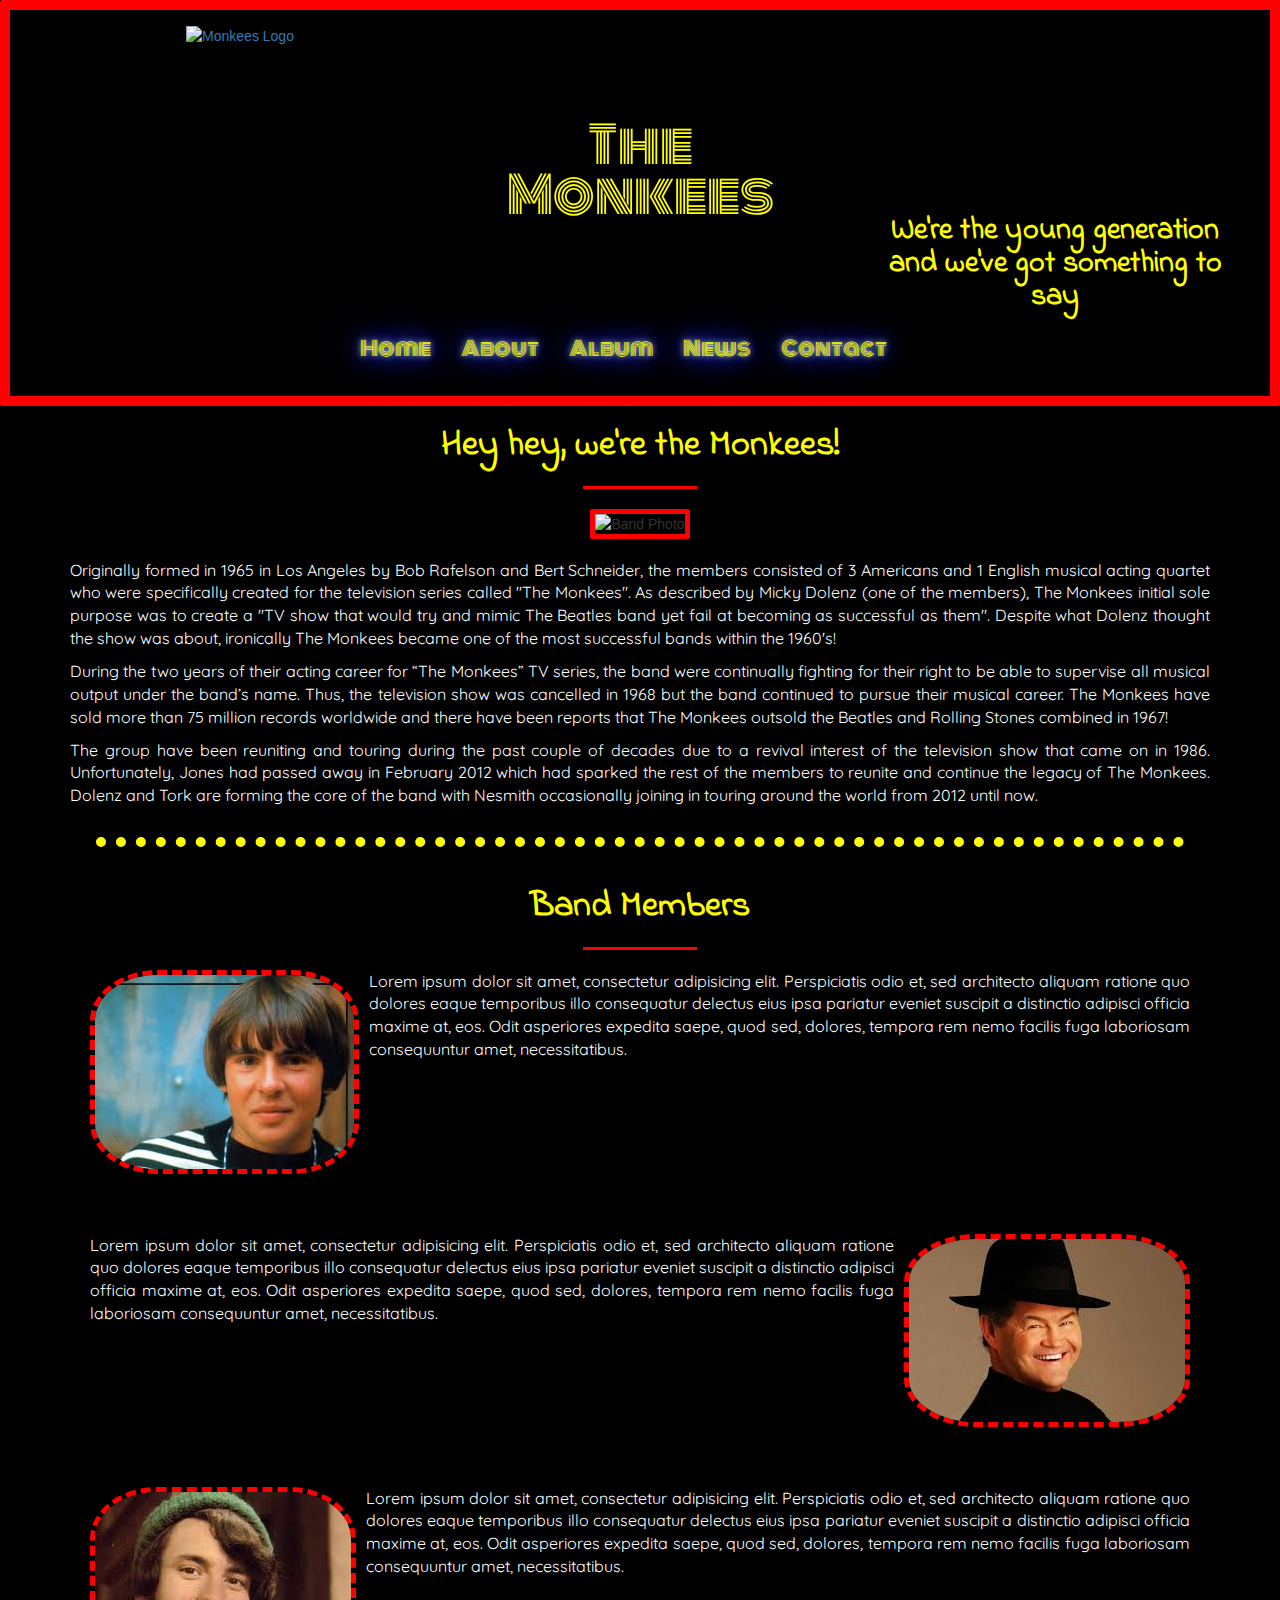
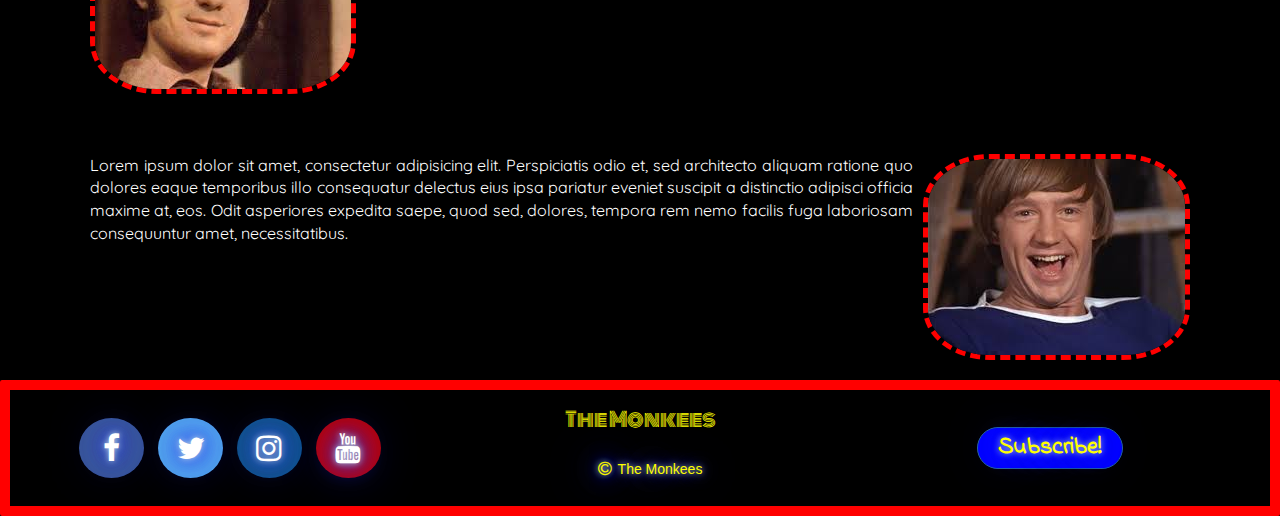
==== about.html @ 80079947 "Added an about section for the band members individually" ====
<!DOCTYPE html>
<html lang="en">

<head>
    <meta charset="UTF-8">
    <meta name="viewport" content="width=device-width, initial-scale=1.0">
    <meta http-equiv="X-UA-Compatible" content="ie=edge">
    <title>The Monkees</title>
    <link rel="shortcut icon" type="image/x-icon" href="Media/Images/Miscellaneous/compact-disc.png" />
    <script src="https://ajax.googleapis.com/ajax/libs/jquery/3.1.1/jquery.min.js"></script>
    <script src="https://maxcdn.bootstrapcdn.com/bootstrap/3.3.7/js/bootstrap.min.js"></script>
    <link rel="stylesheet" href="https://maxcdn.bootstrapcdn.com/bootstrap/3.3.7/css/bootstrap.min.css" integrity="sha384-BVYiiSIFeK1dGmJRAkycuHAHRg32OmUcww7on3RYdg4Va+PmSTsz/K68vbdEjh4u" crossorigin="anonymous">
    <link rel="stylesheet" href="https://cdnjs.cloudflare.com/ajax/libs/font-awesome/4.7.0/css/font-awesome.min.css">
    <link rel="stylesheet" href="CSS/main.css" type="text/css" />
</head>


<body class="default-color">

    <!--Scroll to top function-->
    <div class="hidden-xs hidden-sm">
        <button onclick="topFunction()" id="myBtn" title="Go to top">Scroll to top</button>
    </div>


    <!--HEADER-->
    <header class="header-style">
        <!-- Navigation Header -->
        <nav class="navbar navbar-default" id="navbar-nav">
            <div class="container-fluid color-me-first">
                <div class="margin-me center-me">
                    <!-- Logo -->
                    <div class="hidden-xs col-sm-12 col-md-4 pull-left">
                        <a href="index.html">
            <img src="Media/Images/Miscellaneous/monkees-com-header-logo-updated.png" alt="Monkees Logo" />
            </a>
                    </div>
                    <!-- Title -->
                    <div class="col-xs-12 col-md-4 center-me-vertically-custom no-decoration">
                        <a href="index.html">
                            <h1 class="unique-font">The Monkees</h1>
                        </a>
                    </div>
                    <!-- Slogan -->
                    <div class="col-xs-12 col-md-4 navbar-right center-me-vertically-custom-2">
                        <h2 class="fancy-quote-font">We're the young generation and we've got something to say</h2>
                    </div>
                </div>
            </div>



            <!-- Navigation Links -->
            <div class="container-fluid color-me-first">
                <div class="navbar-header">
                    <button type="button" class="navbar-toggle collapsed" data-toggle="collapse" data-target="#navbar-collapse-1" aria-expanded="false">
        <span class="sr-only">Toggle navigation</span>
        <span class="icon-bar"></span>
        <span class="icon-bar"></span>
        <span class="icon-bar"></span>
      </button>
                </div>

                <!-- Toggle button activated -->
                <div class="center-me-2">
                    <div class="collapse navbar-collapse" id="navbar-collapse-1">
                        <ul class="nav navbar-nav">
                            <li class="custom-li"><a href="index.html"><span class="unordered_list_style">Home</span></a></li>
                            <li class="custom-li"><a href="about.html"><span class="unordered_list_style">About</span></a></li>
                            <li class="custom-li"><a href="album.html"><span class="unordered_list_style">Album</span></a></li>
                            <li class="custom-li"><a href="news.html"><span class="unordered_list_style">News</span></a></li>
                            <li class="custom-li"><a href="contact.html"><span class="unordered_list_style">Contact</span></a></li>
                        </ul>
                    </div>
                </div>
            </div>
        </nav>
    </header>
    <!--END OF HEADER-->

    <!--MAIN-->
    <main>

        <!--The Band-->
        <Section>
            <div class="container">
                <div class="center-me">
                    <h1 class="fancy-quote-font">Hey hey, we're the Monkees!</h1>
                    <hr class="hr-custom-2" />
                    <img class="band_photo" src="Media/Images/About_Photos/about-band-photo.jpg" alt="Band Photo" />
                </div>
                <br />
                <div>
                    <p class="paragraph-font text-justify">Originally formed in 1965 in Los Angeles by Bob Rafelson and Bert Schneider, the members consisted of 3 Americans and 1 English musical acting quartet who were specifically created for the television series called "The Monkees". As
                        described by Micky Dolenz (one of the members), The Monkees initial sole purpose was to create a "TV show that would try and mimic The Beatles band yet fail at becoming as successful as them". Despite what Dolenz thought the show
                        was about, ironically The Monkees became one of the most successful bands within the 1960's!</p>
                    <p class="paragraph-font text-justify">During the two years of their acting career for “The Monkees” TV series, the band were continually fighting for their right to be able to supervise all musical output under the band’s name. Thus, the television show was cancelled in
                        1968 but the band continued to pursue their musical career. The Monkees have sold more than 75 million records worldwide and there have been reports that The Monkees outsold the Beatles and Rolling Stones combined in 1967!</p>
                    <p class="paragraph-font text-justify">The group have been reuniting and touring during the past couple of decades due to a revival interest of the television show that came on in 1986. Unfortunately, Jones had passed away in February 2012 which had sparked the rest of
                        the members to reunite and continue the legacy of The Monkees. Dolenz and Tork are forming the core of the band with Nesmith occasionally joining in touring around the world from 2012 until now.</p>
                </div>
            </div>
        </Section>

        <hr class="hr-custom" />

        <!--Band Members-->
        <section>
            <div class="container">
                <h1 class="fancy-quote-font center-me">Band Members</h1>
                <hr class="hr-custom-2" />
                
                <!--Davy Jones-->
                <div class="media">
                    <div class="media-left media-middle">
                        <img class="media-object" src="Media/Images/About_Photos/Davy_Jones.jpg" alt="Davy Jones Portrait" />
                    </div>
                    <div class="media-body">
                        <p class="media-heading paragraph-font text-justify">Lorem ipsum dolor sit amet, consectetur adipisicing elit. Perspiciatis odio et, sed architecto aliquam ratione quo dolores eaque temporibus illo consequatur delectus eius ipsa pariatur eveniet suscipit a distinctio adipisci officia
                            maxime at, eos. Odit asperiores expedita saepe, quod sed, dolores, tempora rem nemo facilis fuga laboriosam consequuntur amet, necessitatibus.</p>
                    </div>
                </div>
                
                <br />
                
                <!--Micky Dolenz-->
                <div class="media">
                    <div class="media-right media-middle">
                        <img class="media-object" src="Media/Images/About_Photos/Micky_Dolenz.jpg" alt="Micky Dolenz Portrait" />
                    </div>
                    <div class="media-body">
                        <p class="media-heading paragraph-font text-justify">Lorem ipsum dolor sit amet, consectetur adipisicing elit. Perspiciatis odio et, sed architecto aliquam ratione quo dolores eaque temporibus illo consequatur delectus eius ipsa pariatur eveniet suscipit a distinctio adipisci officia
                            maxime at, eos. Odit asperiores expedita saepe, quod sed, dolores, tempora rem nemo facilis fuga laboriosam consequuntur amet, necessitatibus.</p>
                    </div>
                </div>
                
                <br />
                
                <!--Michael Nesmith-->
                <div class="media">
                    <div class="media-left media-middle">
                        <img class="media-object" src="Media/Images/About_Photos/Michael_Nesmith.jpg" alt="Michael Nesmith Portrait" />
                    </div>
                    <div class="media-body">
                        <p class="media-heading paragraph-font text-justify">Lorem ipsum dolor sit amet, consectetur adipisicing elit. Perspiciatis odio et, sed architecto aliquam ratione quo dolores eaque temporibus illo consequatur delectus eius ipsa pariatur eveniet suscipit a distinctio adipisci officia
                            maxime at, eos. Odit asperiores expedita saepe, quod sed, dolores, tempora rem nemo facilis fuga laboriosam consequuntur amet, necessitatibus.</p>
                    </div>
                </div>
                
                <br />
                
                <!--Peter Tork-->
                <div class="media">
                    <div class="media-right media-middle">
                        <img class="media-object" src="Media/Images/About_Photos/Peter_Tork.jpg" alt="Peter Tork Portrait" />
                    </div>
                    <div class="media-body">
                        <p class="media-heading paragraph-font text-justify">Lorem ipsum dolor sit amet, consectetur adipisicing elit. Perspiciatis odio et, sed architecto aliquam ratione quo dolores eaque temporibus illo consequatur delectus eius ipsa pariatur eveniet suscipit a distinctio adipisci officia
                            maxime at, eos. Odit asperiores expedita saepe, quod sed, dolores, tempora rem nemo facilis fuga laboriosam consequuntur amet, necessitatibus.</p>
                    </div>
                </div>
            </div>
        </section>
    </main>
    <!--END OF MAIN-->


    <!--FOOTER-->
    <footer class="header-style">
        <div class="container-fluid color-me-first">
            <div="row">


                <!--Socials-->
                <div class="col-xs-12 col-sm-4 no-decoration center-me center-me-vertically-custom-3">
                    <a href="https://www.facebook.com/TheMonkees/" target="_blank" class="fa fa-facebook faso"></a>
                    <a href="https://twitter.com/TheMonkees" target="_blank" class="fa fa-twitter faso"></a>
                    <a href="https://www.instagram.com/themonkees/" target="_blank" class="fa fa-instagram faso"></a>
                    <a href="https://www.youtube.com/channel/UCv1oY0OLtsEySHeP1TkYNqA" target="_blank" class="fa fa-youtube faso"></a>
                </div>


                <!--Title and trademark-->
                <div class="col-xs-12 col-sm-4">
                    <div class="center-me">
                        <h2 class="unique-font-2">The Monkees</h2>
                    </div>
                    <div class="center-me">
                        <p class="unique-font-3"><span><i class="fa fa-copyright"></i></span>The Monkees</p>
                    </div>
                </div>


                <!--Subscribe Button-->
                <div class="hidden-xs col-sm-4">
                    <div class="center-me center-me-vertically-custom-4">
                        <button type="button" class="btn btn-primary" id="custom-button-1">Subscribe!</button>
                    </div>
                </div>
        </div>
        </div>
    </footer>
    <!--END OF FOOTER-->


    <!--Scroll to top function-->
    <script>
        window.onscroll = function() { scrollFunction() };

        function scrollFunction() {
            if (document.body.scrollTop > 20 || document.documentElement.scrollTop > 20) {
                document.getElementById("myBtn").style.display = "block";
            }
            else {
                document.getElementById("myBtn").style.display = "none";
            }
        }

        function topFunction() {
            document.body.scrollTop = 0;
            document.documentElement.scrollTop = 0;
        }
    </script>


</body>


</html>
---- CSS/main.css ----
/* Imported Fonts---------------------------------------------------------------------*/

@import url("https://fonts.googleapis.com/css?family=Monoton|Indie+Flower|Open+Sans|Quicksand");



/* End of Imported Fonts--------------------------------------------------------------*/

/* HEADER-----------------------------------------------------------------------------*/
.default-color {
    background-color: #000;
}


#myBtn {
  display: none; 
  position: fixed; 
  bottom: 20px; 
  right: 30px; 
  z-index: 99; 
  border: none; 
  outline: none; 
  background-color: #000; 
  color: #ffff00; 
  cursor: pointer; 
  padding: 1px; 
  border-radius: 10px; 
  font-size: 18px; 
}

#myBtn:hover {
  background-color: #555;
}


.header-style {
    border-style: solid;
    border-color: #ff0000;
    border-radius: 2px;
    border-width: 10px;
}




/* NAVIGATION HEADER */

#navbar-nav {
    border: none;
    border-radius: 0;
}


.color-me-first {
    background-color: #000;
    position: relative;
}

.center-me {
    text-align: center;
    position: relative;
}

.margin-me {
    margin: 15px;
}

/* Title */

@media (min-width: 992px) {
    .center-me-vertically-custom {
        padding-top: 75px;
    }
}

.unique-font {
    font-family: "Monoton", sans-serif;
    font-size: 50px;
    font-weight: 500;
    text-align: center;
    line-height: 1;
    color: #ffff00;
    animation: neon 0.5s ease-in-out infinite alternate;
}

.no-decoration a:hover {
    text-decoration: none;
}


@keyframes neon {
    from {
        text-shadow: 0 0 6px rgba(202, 228, 225, 0.92),
        0 0 30px rgba(202, 228, 225, 0.34),
        0 0 12px rgba(30, 85, 242, 0.52),
        0 0 21px rgba(30, 37, 242, 0.83),
        0 0 34px rgb(21, 18, 241, 0.87),
        0 0 54px rgba(30, 37, 242, 0.92);
    }
    to {
        text-shadow: 0 0 6px rgba(202, 228, 225, 0.92),
        0 0 30px rgba(202, 228, 225, 0.60),
        0 0 12px rgba(30, 85, 242, 0.90),
        0 0 21px rgba(33, 30, 242, 0.99),
        0 0 34px rgb(21, 18, 241, 0.99),
        0 0 54px rgb(30, 37, 242, 0.99)
    }
}

/* Slogan */

.fancy-quote-font {
    font-family: "Indie Flower", sans-serif;
    color: #ffff00;
    font-weight: 900;
    animation: neon 0.5s ease-in-out infinite alternate;
}

@media (min-width: 992px) {
    .center-me-vertically-custom-2 {
        padding-top: 170px;
    }
}

/* NAVIGATION LINKS */

/* Links */

.unordered_list_style {
    font-family: "Monoton", sans-serif;
    font-size: 20px;
    font-weight: 500;
    text-align: center;
    line-height: 1;
    color: #ffff00;
    text-shadow: 0 0 6px rgba(202, 228, 225, 0.92),
    0 0 30px rgba(202, 228, 225, 0.34),
    0 0 12px rgba(30, 85, 242, 0.52),
    0 0 21px rgba(30, 37, 242, 0.83),
    0 0 34px rgb(21, 18, 241, 0.87),
    0 0 54px rgba(30, 37, 242, 0.92);
}


.custom-li:hover {
    background-color: #FFFF00;
}

@media (min-width: 768px) {
    .center-me-2 {
        width: 620px;
        margin: auto;
    }
}

/* END OF HEADER--------------------------------------------------------------*/

/* FOOTER--------------------------------------------------------------*/

/*Socials*/

.fa {
    padding: 20px;
    font-size: 30px;
    width: 30px;
    text-align: center;
    text-decoration: none;
    border-radius: 50%;
}



.faso {
    margin: 5px;
    padding: 15px;
    width: 65px;
    font-size: 30px;
    font-weight: 500;
    text-align: center;
    text-decoration: none;
    border-radius: 50%;
    text-shadow: 0 0 6px rgba(202, 228, 225, 0.92),
    0 0 30px rgba(202, 228, 225, 0.34),
    0 0 12px rgba(30, 85, 242, 0.52),
    0 0 21px rgba(30, 37, 242, 0.83),
    0 0 34px rgb(21, 18, 241, 0.87),
    0 0 54px rgba(30, 37, 242, 0.92);

}

@media (max-width: 767px) {
    .faso {
        margin-top: 10px;
        padding: 5px;
        width: 30px;
        font-size: 20px;
        font-weight: 500;
        text-align: center;
        text-decoration: none;
        border-radius: 50%;
        text-shadow: 0 0 6px rgba(202, 228, 225, 0.92), 0 0 30px rgba(202, 228, 225, 0.34), 0 0 12px rgba(30, 85, 242, 0.52), 0 0 21px rgba(30, 37, 242, 0.83), 0 0 34px rgb(21, 18, 241, 0.87), 0 0 54px rgba(30, 37, 242, 0.92);
    }
}

.fa-facebook {
    background: #3B5998;
    color: #fff;
}

.fa-twitter {
    background: #55ACEE;
    color: #fff;
}

.fa-instagram {
    background: #125688;
    color: #fff;
}

.fa-youtube {
    background: #bb0000;
    color: #fff;
}

@media (min-width: 992px) {
    .center-me-vertically-custom-3 {
        top: 23px;
    }
}


/*Title and Copyright*/

.fa-copyright {
    font-size: 16px;
    text-align: center;
    color: #ffff00;
    text-shadow: 0 0 6px rgba(202, 228, 225, 0.92),
    0 0 30px rgba(202, 228, 225, 0.34),
    0 0 12px rgba(30, 85, 242, 0.52),
    0 0 21px rgba(30, 37, 242, 0.83),
    0 0 34px rgb(21, 18, 241, 0.87),
    0 0 54px rgba(30, 37, 242, 0.92);
}


.unique-font-2 {
    font-family: "Monoton", sans-serif;
    font-size: 20px;
    font-weight: 500;
    text-align: center;
    line-height: 1;
    color: #ffff00;
    animation: neon 0.5s ease-in-out infinite alternate;
}

.unique-font-3 {
    color: #ffff00;
    text-shadow: 0 0 6px rgba(202, 228, 225, 0.92),
    0 0 30px rgba(202, 228, 225, 0.34),
    0 0 12px rgba(30, 85, 242, 0.52),
    0 0 21px rgba(30, 37, 242, 0.83),
    0 0 34px rgb(21, 18, 241, 0.87),
    0 0 54px rgba(30, 37, 242, 0.92);
}

/* Subscribe button */

#custom-button-1 {
    background: #0000ff;
    border-radius: 1000px;
    padding: 8px 20px;
    color: #ffff00;
    display: inline-block;
    font: normal 700 24px/1 "Indie Flower", cursive;
    text-align: center;
    text-shadow: 0 0 6px rgba(202, 228, 225, 0.92),
    0 0 30px rgba(202, 228, 225, 0.34),
    0 0 12px rgba(30, 85, 242, 0.52),
    0 0 21px rgba(30, 37, 242, 0.83),
    0 0 34px rgb(21, 18, 241, 0.87),
    0 0 54px rgba(30, 37, 242, 0.92);
}


@media (min-width: 992px) {
    .center-me-vertically-custom-4 {
        top: 37px;
    }
}

@media (min-width: 768px) and (max-width: 992px) {
    .center-me-vertically-custom-4 {
        top: 49px;
    }
}

@media (max-width: 768px) {
    .center-me-vertically-custom-4 {
        margin-bottom: 50px;
    }
}

/*END OF FOOTER----------------------*/

/*MAIN--------------------*/

/*HOMEPAGE*/

/*Slideshow*/

.img-1 {
    margin-top: 10px;
    margin-bottom: 10px;

}


.carousel-indicators .active {
    background-color: #ffff00;
}

.glyphicon-chevron-left {
    color: #ffff00;
}

.glyphicon-chevron-right {
    color: #ffff00;
}

/*Line break*/

.hr-custom {
    border-top: 10px dotted #ffff00;
    width: 85%;

}


/*Iconic Youtube Video*/

.hr-custom-2 {
    border-top: 3px solid #ff0000;
    width: 10%;
}

.video-custom-1 {
    margin-bottom: 10px;
    margin-top: 10px;
}


/*Instagram Pictures*/

.instagram-custom {
    margin: 10px;
}

.instagram-logo-custom {
    background: none;
    color: #ffff00;
}

/*ABOUT PAGE*/

/*About - Band*/
.band_photo {
    max-width: 80%;
    max-height: 80%;
    border-radius: 5%;
    border: 5px solid #ff0000;
}

.paragraph-font {
    color: #fff;
    font-family: "Quicksand", sans-serif;
    font-size: 16px;
}

/*About - Band Members*/
.media-object {
    border-radius: 25%;
    border: 5px dashed #ff0000;
}

.media-right{
    float: right;
}

.media {
    margin: 20px;
}
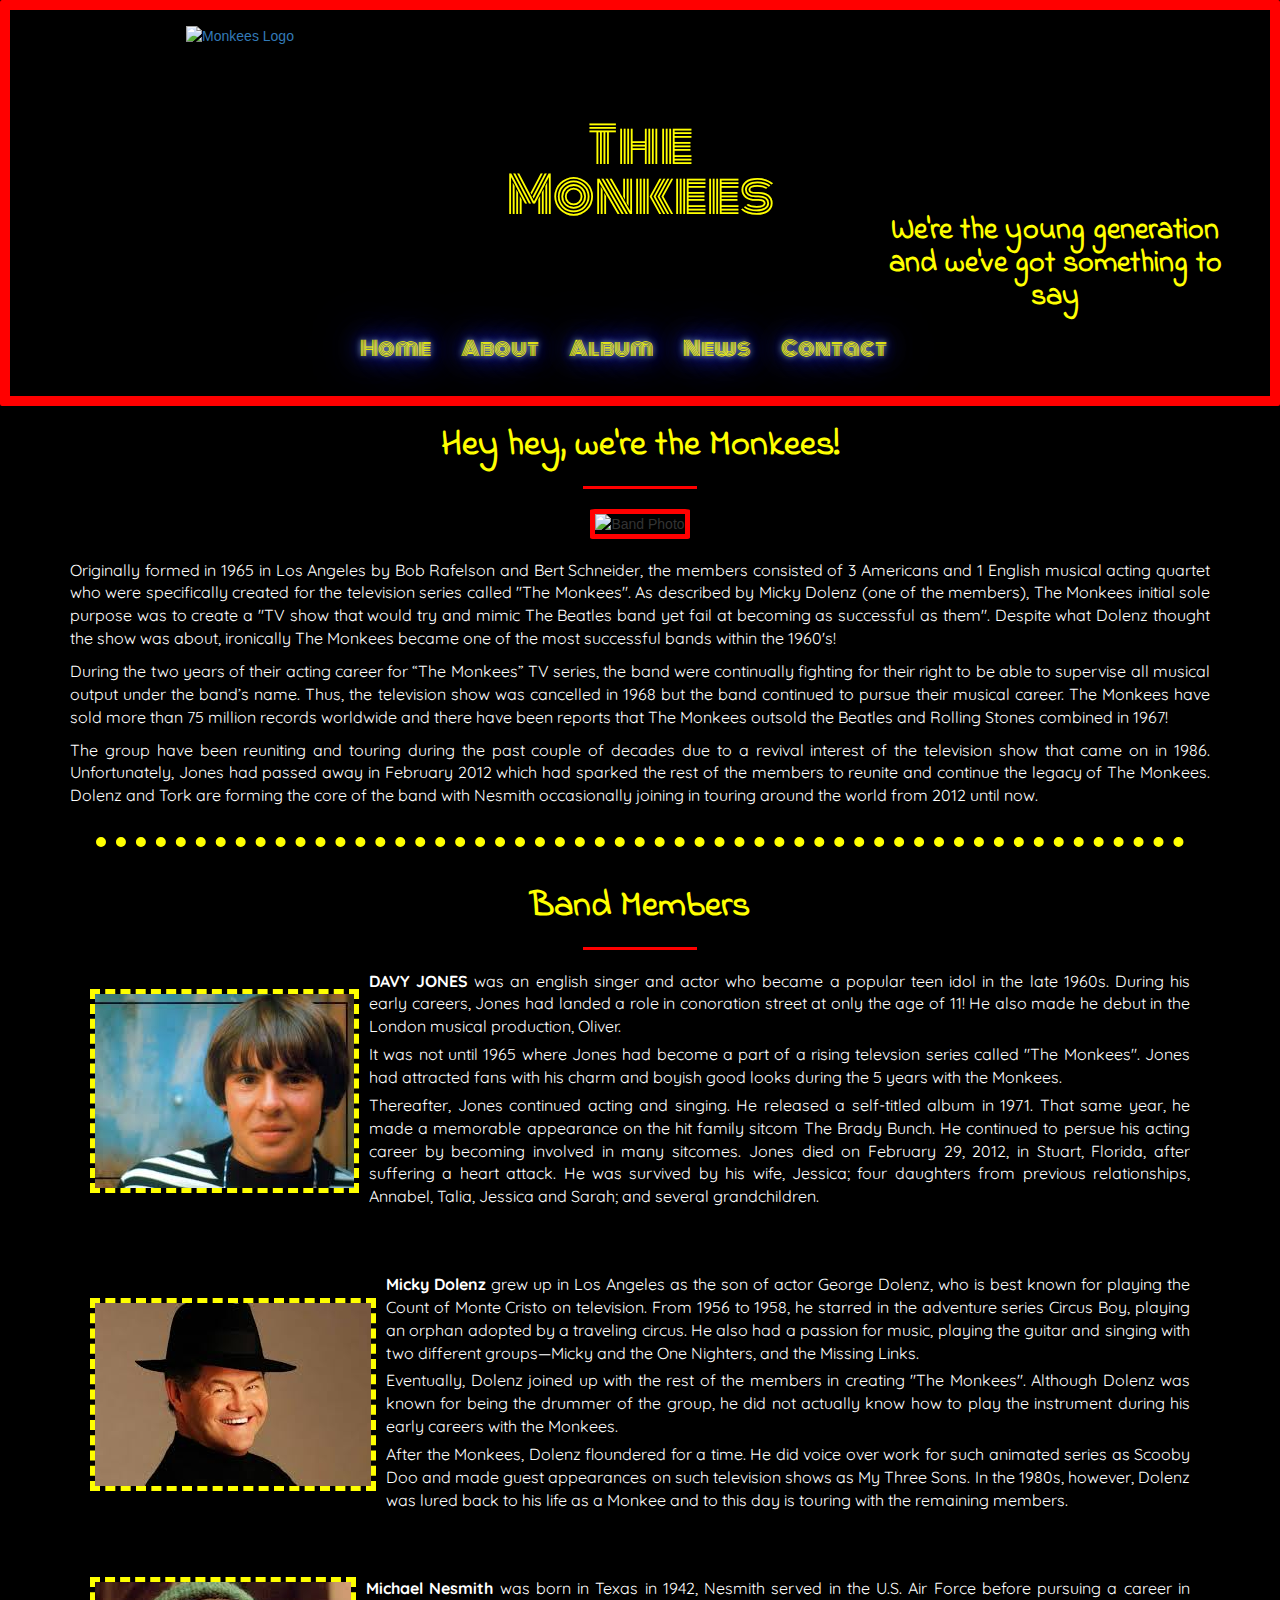
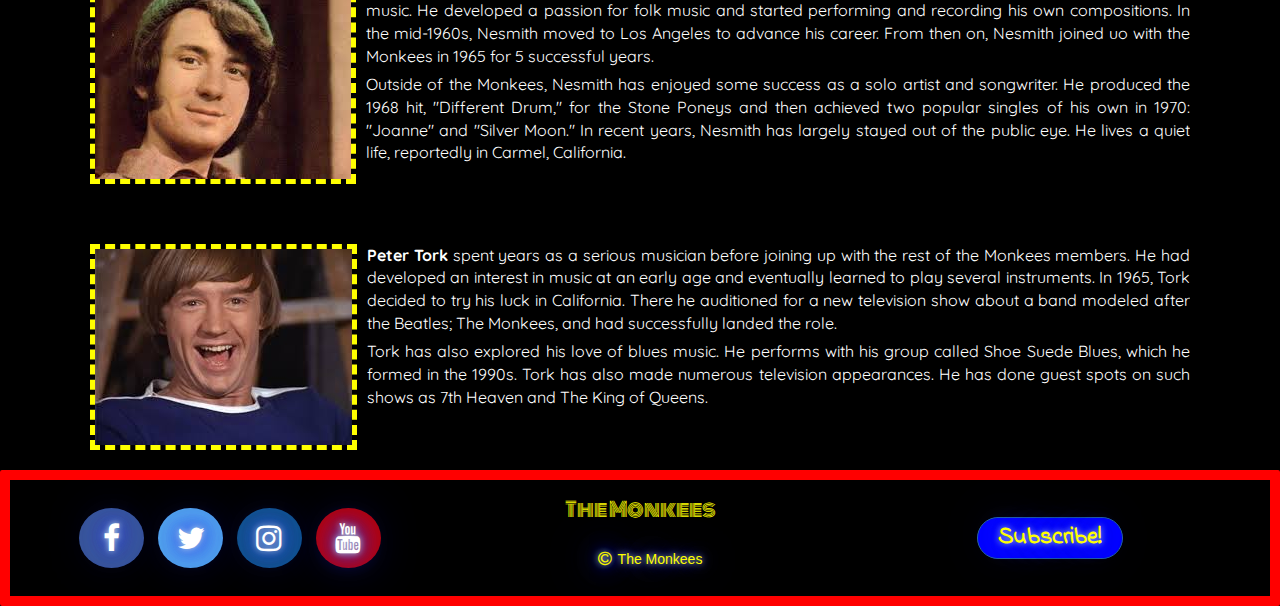
==== commit 2bc7c791: "Edited the paragraph section for the bend members to suit ipad and mobile users" ====
--- a/about.html
+++ b/about.html
@@ -109,54 +109,100 @@
             <div class="container">
                 <h1 class="fancy-quote-font center-me">Band Members</h1>
                 <hr class="hr-custom-2" />
-                
+
                 <!--Davy Jones-->
                 <div class="media">
                     <div class="media-left media-middle">
                         <img class="media-object" src="Media/Images/About_Photos/Davy_Jones.jpg" alt="Davy Jones Portrait" />
                     </div>
-                    <div class="media-body">
-                        <p class="media-heading paragraph-font text-justify">Lorem ipsum dolor sit amet, consectetur adipisicing elit. Perspiciatis odio et, sed architecto aliquam ratione quo dolores eaque temporibus illo consequatur delectus eius ipsa pariatur eveniet suscipit a distinctio adipisci officia
-                            maxime at, eos. Odit asperiores expedita saepe, quod sed, dolores, tempora rem nemo facilis fuga laboriosam consequuntur amet, necessitatibus.</p>
-                    </div>
-                </div>
-                
-                <br />
-                
+                    <div class="media-body hidden-xs">
+                        <p class="media-heading paragraph-font text-justify"><b>DAVY JONES</b> was an english singer and actor who became a popular teen idol in the late 1960s. During his early careers, Jones had landed a role in conoration street at only the age of 11! He also made he debut in the London
+                            musical production, Oliver.</span>
+                        </p>
+                        <p class="media-heading paragraph-font text-justify">It was not until 1965 where Jones had become a part of a rising televsion series called "The Monkees". Jones had attracted fans with his charm and boyish good looks during the 5 years with the Monkees.
+                        </p>
+                        <p class="media-heading paragraph-font text-justify">Thereafter, Jones continued acting and singing. He released a self-titled album in 1971. That same year, he made a memorable appearance on the hit family sitcom The Brady Bunch. He continued to persue his acting career by becoming
+                            involved in many sitcomes. Jones died on February 29, 2012, in Stuart, Florida, after suffering a heart attack. He was survived by his wife, Jessica; four daughters from previous relationships, Annabel, Talia, Jessica and Sarah;
+                            and several grandchildren. </p>
+                    </div>
+
+                    <!--For Mobile Display Only-->
+                    <div class="col-xs-12 hidden-sm hidden-md hidden-lg paragraph-font">
+                        <h4><span><b>Name:</b></span> Davy Jones</h4>
+                        <h4><span><b>Years Active:</b></span> 1961-2012</h4>
+                        <h4><span><b>Instruments Played:</b></span> Vocal, drums, guitar, bass guitar and tambourine</h4>
+                        <h4><span><b>Fun Fact:</b></span> Jones landed an acting career in a tv sitcom known as 'Coronation Street' at the age of 11!</h4>
+                    </div>
+                </div>
+
+                <br />
+
                 <!--Micky Dolenz-->
                 <div class="media">
-                    <div class="media-right media-middle">
+                    <div class="media-left media-middle">
                         <img class="media-object" src="Media/Images/About_Photos/Micky_Dolenz.jpg" alt="Micky Dolenz Portrait" />
                     </div>
-                    <div class="media-body">
-                        <p class="media-heading paragraph-font text-justify">Lorem ipsum dolor sit amet, consectetur adipisicing elit. Perspiciatis odio et, sed architecto aliquam ratione quo dolores eaque temporibus illo consequatur delectus eius ipsa pariatur eveniet suscipit a distinctio adipisci officia
-                            maxime at, eos. Odit asperiores expedita saepe, quod sed, dolores, tempora rem nemo facilis fuga laboriosam consequuntur amet, necessitatibus.</p>
-                    </div>
-                </div>
-                
-                <br />
-                
+                    <div class="media-body hidden-xs">
+                        <p class="media-heading paragraph-font text-justify"><b>Micky Dolenz</b> grew up in Los Angeles as the son of actor George Dolenz, who is best known for playing the Count of Monte Cristo on television. From 1956 to 1958, he starred in the adventure series Circus Boy, playing an orphan
+                            adopted by a traveling circus. He also had a passion for music, playing the guitar and singing with two different groups—Micky and the One Nighters, and the Missing Links.</p>
+                        <p class="media-heading paragraph-font text-justify">Eventually, Dolenz joined up with the rest of the members in creating "The Monkees". Although Dolenz was known for being the drummer of the group, he did not actually know how to play the instrument during his early careers with
+                            the Monkees.</p>
+                        <p class="media-heading paragraph-font text-justify">After the Monkees, Dolenz floundered for a time. He did voice over work for such animated series as Scooby Doo and made guest appearances on such television shows as My Three Sons. In the 1980s, however, Dolenz was lured back to
+                            his life as a Monkee and to this day is touring with the remaining members.</p>
+                    </div>
+                    
+                    <!--For Mobile Display Only-->
+                    <div class="col-xs-12 hidden-sm hidden-md hidden-lg paragraph-font center-me">
+                        <h4><span><b>Name:</b></span> Micky Dolenz</h4>
+                        <h4><span><b>Years Active:</b></span> 1956-present</h4>
+                        <h4><span><b>Instruments Played:</b></span> Guitar and drums</h4>
+                        <h4><span><b>Fun Fact:</b></span> Dolenz had to learn to play the drums during his time with the Monkees so he could play on camera!</h4>
+                    </div>
+                </div>
+
+                <br />
+
                 <!--Michael Nesmith-->
                 <div class="media">
                     <div class="media-left media-middle">
                         <img class="media-object" src="Media/Images/About_Photos/Michael_Nesmith.jpg" alt="Michael Nesmith Portrait" />
                     </div>
-                    <div class="media-body">
-                        <p class="media-heading paragraph-font text-justify">Lorem ipsum dolor sit amet, consectetur adipisicing elit. Perspiciatis odio et, sed architecto aliquam ratione quo dolores eaque temporibus illo consequatur delectus eius ipsa pariatur eveniet suscipit a distinctio adipisci officia
-                            maxime at, eos. Odit asperiores expedita saepe, quod sed, dolores, tempora rem nemo facilis fuga laboriosam consequuntur amet, necessitatibus.</p>
-                    </div>
-                </div>
-                
-                <br />
-                
+                    <div class="media-body hidden-xs">
+                        <p class="media-heading paragraph-font text-justify"><b>Michael Nesmith</b> was born in Texas in 1942, Nesmith served in the U.S. Air Force before pursuing a career in music. He developed a passion for folk music and started performing and recording his own compositions. In the mid-1960s,
+                            Nesmith moved to Los Angeles to advance his career. From then on, Nesmith joined uo with the Monkees in 1965 for 5 successful years.</p>
+                        <p class="media-heading paragraph-font text-justify">Outside of the Monkees, Nesmith has enjoyed some success as a solo artist and songwriter. He produced the 1968 hit, "Different Drum," for the Stone Poneys and then achieved two popular singles of his own in 1970: "Joanne" and "Silver
+                            Moon." In recent years, Nesmith has largely stayed out of the public eye. He lives a quiet life, reportedly in Carmel, California.</p>
+                    </div>
+                    
+                    <!--For Mobile Display Only-->
+                    <div class="col-xs-12 hidden-sm hidden-md hidden-lg paragraph-font center-me">
+                        <h4><span><b>Name:</b></span> Michael Nesmith</h4>
+                        <h4><span><b>Years Active:</b></span> 1965-present</h4>
+                        <h4><span><b>Instruments Played:</b></span> Guitar</h4>
+                        <h4><span><b>Fun Fact:</b></span> Nesmith served in the U.S. Air Force before pursuing a career in music.</h4>
+                    </div>
+                </div>
+
+                <br />
+
                 <!--Peter Tork-->
                 <div class="media">
-                    <div class="media-right media-middle">
+                    <div class="media-left media-middle">
                         <img class="media-object" src="Media/Images/About_Photos/Peter_Tork.jpg" alt="Peter Tork Portrait" />
                     </div>
-                    <div class="media-body">
-                        <p class="media-heading paragraph-font text-justify">Lorem ipsum dolor sit amet, consectetur adipisicing elit. Perspiciatis odio et, sed architecto aliquam ratione quo dolores eaque temporibus illo consequatur delectus eius ipsa pariatur eveniet suscipit a distinctio adipisci officia
-                            maxime at, eos. Odit asperiores expedita saepe, quod sed, dolores, tempora rem nemo facilis fuga laboriosam consequuntur amet, necessitatibus.</p>
+                    <div class="media-body hidden-xs">
+                        <p class="media-heading paragraph-font text-justify"><b>Peter Tork</b> spent years as a serious musician before joining up with the rest of the Monkees members. He had developed an interest in music at an early age and eventually learned to play several instruments. In 1965, Tork
+                            decided to try his luck in California. There he auditioned for a new television show about a band modeled after the Beatles; The Monkees, and had successfully landed the role.</p>
+                        <p class="media-heading paragraph-font text-justify">Tork has also explored his love of blues music. He performs with his group called Shoe Suede Blues, which he formed in the 1990s. Tork has also made numerous television appearances. He has done guest spots on such shows as 7th
+                            Heaven and The King of Queens.</p>
+                    </div>
+                    
+                    <!--For Mobile Display Only-->
+                    <div class="col-xs-12 hidden-sm hidden-md hidden-lg paragraph-font center-me">
+                        <h4><span><b>Name:</b></span> Peter Tork</h4>
+                        <h4><span><b>Years Active:</b></span> 1964-present</h4>
+                        <h4><span><b>Instruments Played:</b></span> Guitar, keyboard and banjo</h4>
+                        <h4><span><b>Fun Fact:</b></span> Tork has formed another band in the 1990's called Shoe Suede Blues which expressed his love for the blues music.</h4>
                     </div>
                 </div>
             </div>
--- a/CSS/main.css
+++ b/CSS/main.css
@@ -7,29 +7,30 @@
 /* End of Imported Fonts--------------------------------------------------------------*/
 
 /* HEADER-----------------------------------------------------------------------------*/
+
 .default-color {
     background-color: #000;
 }
 
 
 #myBtn {
-  display: none; 
-  position: fixed; 
-  bottom: 20px; 
-  right: 30px; 
-  z-index: 99; 
-  border: none; 
-  outline: none; 
-  background-color: #000; 
-  color: #ffff00; 
-  cursor: pointer; 
-  padding: 1px; 
-  border-radius: 10px; 
-  font-size: 18px; 
+    display: none;
+    position: fixed;
+    bottom: 20px;
+    right: 30px;
+    z-index: 99;
+    border: none;
+    outline: none;
+    background-color: #000;
+    color: #ffff00;
+    cursor: pointer;
+    padding: 1px;
+    border-radius: 10px;
+    font-size: 18px;
 }
 
 #myBtn:hover {
-  background-color: #555;
+    background-color: #555;
 }
 
 
@@ -364,6 +365,7 @@
 /*ABOUT PAGE*/
 
 /*About - Band*/
+
 .band_photo {
     max-width: 80%;
     max-height: 80%;
@@ -378,19 +380,32 @@
 }
 
 /*About - Band Members*/
+
 .media-object {
-    border-radius: 25%;
-    border: 5px dashed #ff0000;
-}
-
-.media-right{
-    float: right;
-}
+
+    border: 5px dashed #ffff00;
+}
+
 
 .media {
     margin: 20px;
 }
 
-
-
-
+@media (min-width:768px) and (max-width:992px) {
+    .media-left {
+        display: block;
+        text-align: -webkit-center;
+        margin: 10px;
+    }
+}
+
+@media (max-width:767px) {
+    .media-left {
+        text-align: -webkit-center;
+        display: block;
+    }
+}
+
+span {
+    color: #ffff00;
+}
